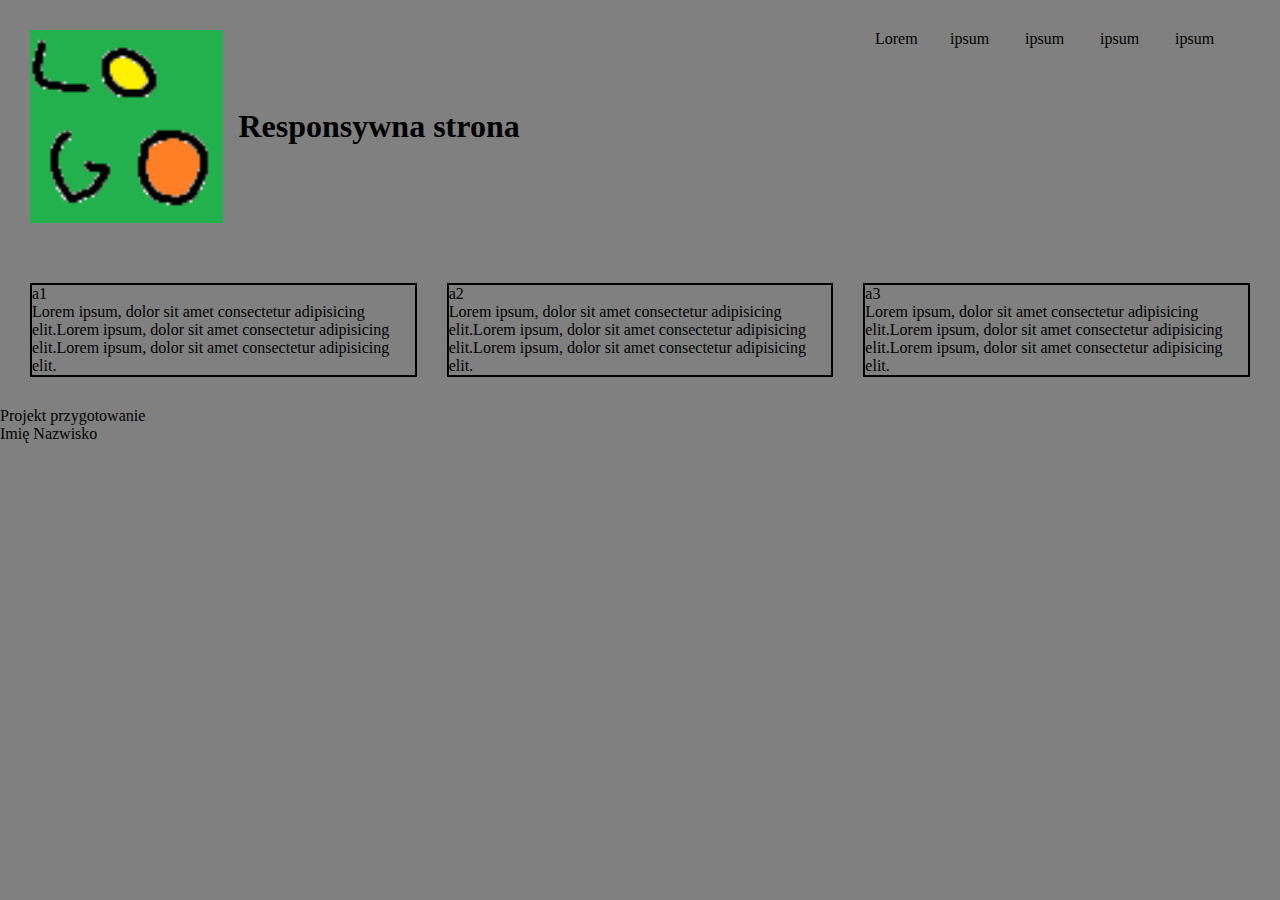
==== zajecia23/index.html @ f6b6403c "added zajecia23 13zadanie" ====
<!DOCTYPE html>
<html lang="en">
<head>
    <meta charset="UTF-8">
    <meta name="viewport" content="width=device-width, initial-scale=1.0">
    <title>Document</title>
    <link rel="stylesheet" href="style.css">
</head>
<body>
    <header>
        <img src="logo.png" alt="" id="logo">
        <p id="title">Responsywna strona</p>
        <nav id="nav">
            <a href="">Lorem</a>
            <a href="">ipsum</a>
            <a href="">ipsum</a>
            <a href="">ipsum</a>
            <a href="">ipsum</a>
        </nav>
    </header>
    <main>
        <article>
            <header>a1</header>
            <p>Lorem ipsum, dolor sit amet consectetur adipisicing elit.Lorem ipsum, dolor sit amet consectetur adipisicing elit.Lorem ipsum, dolor sit amet consectetur adipisicing elit.</p>
        </article>
        <article>
            <header>a2</header>
            <p>Lorem ipsum, dolor sit amet consectetur adipisicing elit.Lorem ipsum, dolor sit amet consectetur adipisicing elit.Lorem ipsum, dolor sit amet consectetur adipisicing elit.</p>
        </article>
        <article>
            <header>a3</header>
            <p>Lorem ipsum, dolor sit amet consectetur adipisicing elit.Lorem ipsum, dolor sit amet consectetur adipisicing elit.Lorem ipsum, dolor sit amet consectetur adipisicing elit.</p>
        </article>
    </main>
    <footer>
        <p>Projekt przygotowanie</p>
        <p>Imię Nazwisko</p>
    </footer>
</body>
</html>
---- zajecia23/style.css ----
html {
    margin: 0;
    padding: 0;
    box-sizing: border-box;
    font-family: "verdana";
    font-size: 16px;
    background-color: gray;
    font-weight: normal;
    color:inherit;
    text-decoration: none;
}

body {
    margin:0;
    padding:0;
}

p {
    margin: 0;
    padding: 0;
}

header {
    margin: 0;
    padding:0;
}

main {
    display: flex;
    justify-content: center;
    padding:15px;
}
header {
    display: flex;
    padding: 30px;
    justify-content: left;
    align-items: center;
}
footer {
    display: flex;
    flex-direction: column;
}

#title{
    margin-left: 15px;
    font-size:32px;
    font-weight: bold;
    flex-grow: 2;
    /* background-color: green; */
}

#logo {
    flex-grow: 2;
    /* background-color: blue; */
}

#nav {
    flex-grow: 4;
    /* background-color: yellow; */
    align-self: first baseline;
    display: flex;
    justify-content: right;
}

#nav a {
    width: 75px;
    color: black;
    text-decoration: none;
}

article{
    margin: 15px;
    border-style: solid;
    border-width: 2px;
    width: 100%;
}

article header {
    margin: 0;
    padding: 0;
}
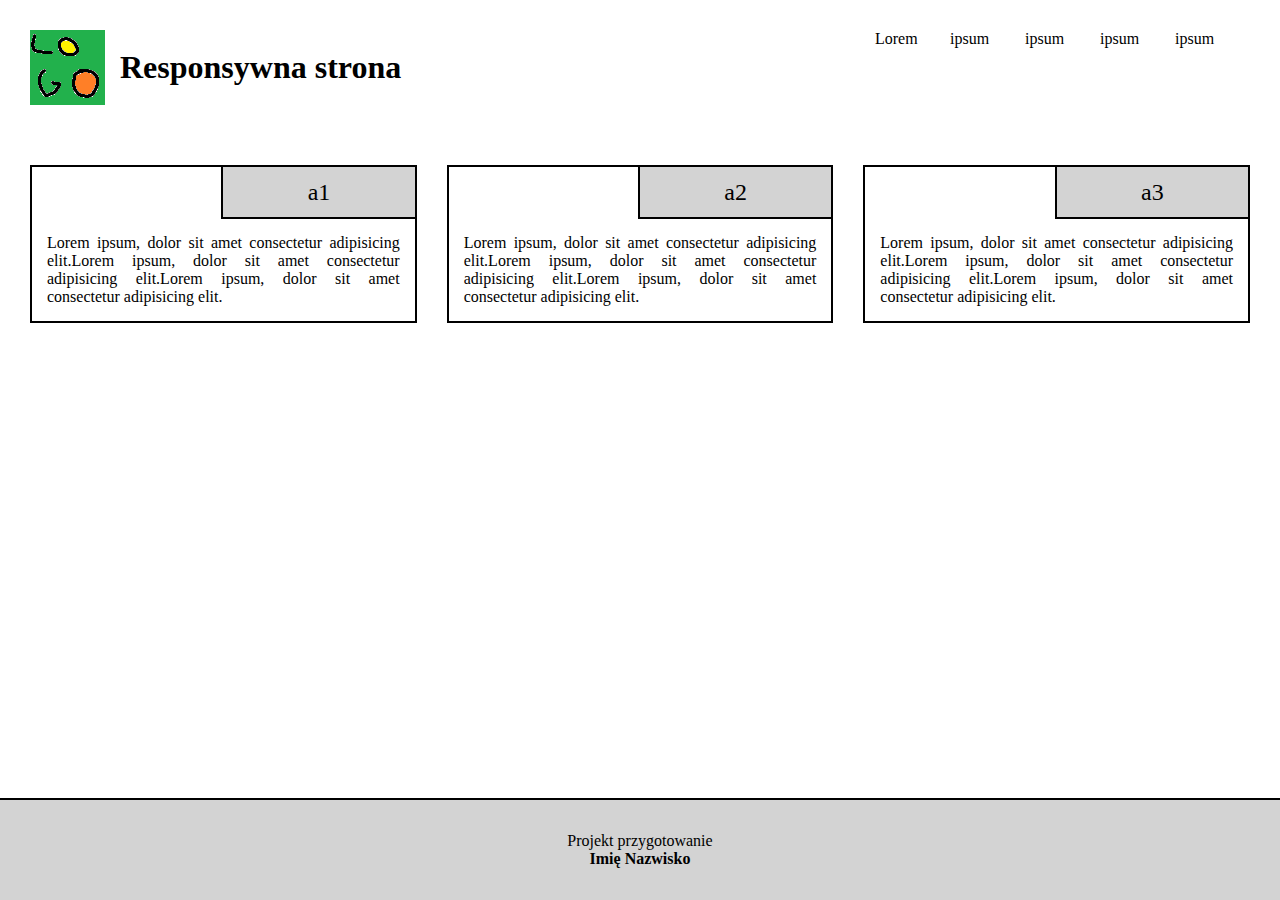
==== commit 803b651b: "finished 23 task" ====
--- a/zajecia23/index.html
+++ b/zajecia23/index.html
@@ -1,40 +1,49 @@
 <!DOCTYPE html>
 <html lang="en">
+
 <head>
     <meta charset="UTF-8">
     <meta name="viewport" content="width=device-width, initial-scale=1.0">
     <title>Document</title>
     <link rel="stylesheet" href="style.css">
 </head>
+
 <body>
-    <header>
-        <img src="logo.png" alt="" id="logo">
-        <p id="title">Responsywna strona</p>
-        <nav id="nav">
-            <a href="">Lorem</a>
-            <a href="">ipsum</a>
-            <a href="">ipsum</a>
-            <a href="">ipsum</a>
-            <a href="">ipsum</a>
-        </nav>
-    </header>
-    <main>
-        <article>
-            <header>a1</header>
-            <p>Lorem ipsum, dolor sit amet consectetur adipisicing elit.Lorem ipsum, dolor sit amet consectetur adipisicing elit.Lorem ipsum, dolor sit amet consectetur adipisicing elit.</p>
-        </article>
-        <article>
-            <header>a2</header>
-            <p>Lorem ipsum, dolor sit amet consectetur adipisicing elit.Lorem ipsum, dolor sit amet consectetur adipisicing elit.Lorem ipsum, dolor sit amet consectetur adipisicing elit.</p>
-        </article>
-        <article>
-            <header>a3</header>
-            <p>Lorem ipsum, dolor sit amet consectetur adipisicing elit.Lorem ipsum, dolor sit amet consectetur adipisicing elit.Lorem ipsum, dolor sit amet consectetur adipisicing elit.</p>
-        </article>
-    </main>
-    <footer>
+    <div class="content">
+        <header>
+            <img src="logo.png" alt="" id="logo">
+            <p id="title">Responsywna strona</p>
+            <nav id="nav">
+                <a href="">Lorem</a>
+                <a href="">ipsum</a>
+                <a href="">ipsum</a>
+                <a href="">ipsum</a>
+                <a href="">ipsum</a>
+            </nav>
+            <img src="hamburger.png" alt="" id="hamburger">
+        </header>
+        <main>
+            <article>
+                <header>a1</header>
+                <p>Lorem ipsum, dolor sit amet consectetur adipisicing elit.Lorem ipsum, dolor sit amet consectetur
+                    adipisicing elit.Lorem ipsum, dolor sit amet consectetur adipisicing elit.</p>
+            </article>
+            <article>
+                <header>a2</header>
+                <p>Lorem ipsum, dolor sit amet consectetur adipisicing elit.Lorem ipsum, dolor sit amet consectetur
+                    adipisicing elit.Lorem ipsum, dolor sit amet consectetur adipisicing elit.</p>
+            </article>
+            <article>
+                <header>a3</header>
+                <p>Lorem ipsum, dolor sit amet consectetur adipisicing elit.Lorem ipsum, dolor sit amet consectetur
+                    adipisicing elit.Lorem ipsum, dolor sit amet consectetur adipisicing elit.</p>
+            </article>
+        </main>
+    </div>
+    <footer class="footer">
         <p>Projekt przygotowanie</p>
         <p>Imię Nazwisko</p>
     </footer>
 </body>
-</html>
+
+</html>--- a/zajecia23/style.css
+++ b/zajecia23/style.css
@@ -4,15 +4,18 @@
     box-sizing: border-box;
     font-family: "verdana";
     font-size: 16px;
-    background-color: gray;
     font-weight: normal;
     color:inherit;
     text-decoration: none;
+    height: 100%;
 }
 
 body {
+    height: 100%;
     margin:0;
     padding:0;
+    display: flex;
+    flex-direction: column;
 }
 
 p {
@@ -39,19 +42,34 @@
 footer {
     display: flex;
     flex-direction: column;
+    height: 100px;
+    background-color: lightgray;
+    border-top: 2px;
+    border-bottom: 0px;
+    border-left: 0px;
+    border-right: 0px;
+    border-style: solid;
+    margin-top: 15px;
+    align-items: center;
+    justify-content: center;
+}
+
+footer p + p {
+    font-weight: bold;
 }
 
 #title{
     margin-left: 15px;
     font-size:32px;
     font-weight: bold;
-    flex-grow: 2;
+    flex-grow: 4;
     /* background-color: green; */
 }
 
 #logo {
-    flex-grow: 2;
-    /* background-color: blue; */
+    /* flex-grow: 2; */
+    width: 75px;
+    height: 75px;
 }
 
 #nav {
@@ -73,9 +91,58 @@
     border-style: solid;
     border-width: 2px;
     width: 100%;
+    display: flex;
+    flex-direction: column;
 }
 
 article header {
     margin: 0;
     padding: 0;
+    height:  50px;
+    width: 50%;
+    font-size: 1.5em;
+    justify-content: center;
+    align-items: center;
+    align-self: flex-end;
+    background-color: lightgray;
+    border-top: 0px;
+    border-left: 2px;
+    border-right: 0px;
+    border-bottom: 2px;
+    border-style: solid;
+    
 }
+
+article p{
+    text-align: justify;
+    padding: 15px;
+}
+
+
+.content {
+    flex: 1 0 auto;
+}
+
+.footer {
+    flex-shrink: 0;
+}
+
+#hamburger {
+    display: none;
+}
+
+@media all and (max-width: 900px) {
+    main {
+        flex-wrap: wrap;
+    }
+    #nav {
+        display: none;
+    }
+    #title {
+        display: none;
+    }
+    #hamburger {
+        display: block;
+        margin-left: auto;
+    }
+}